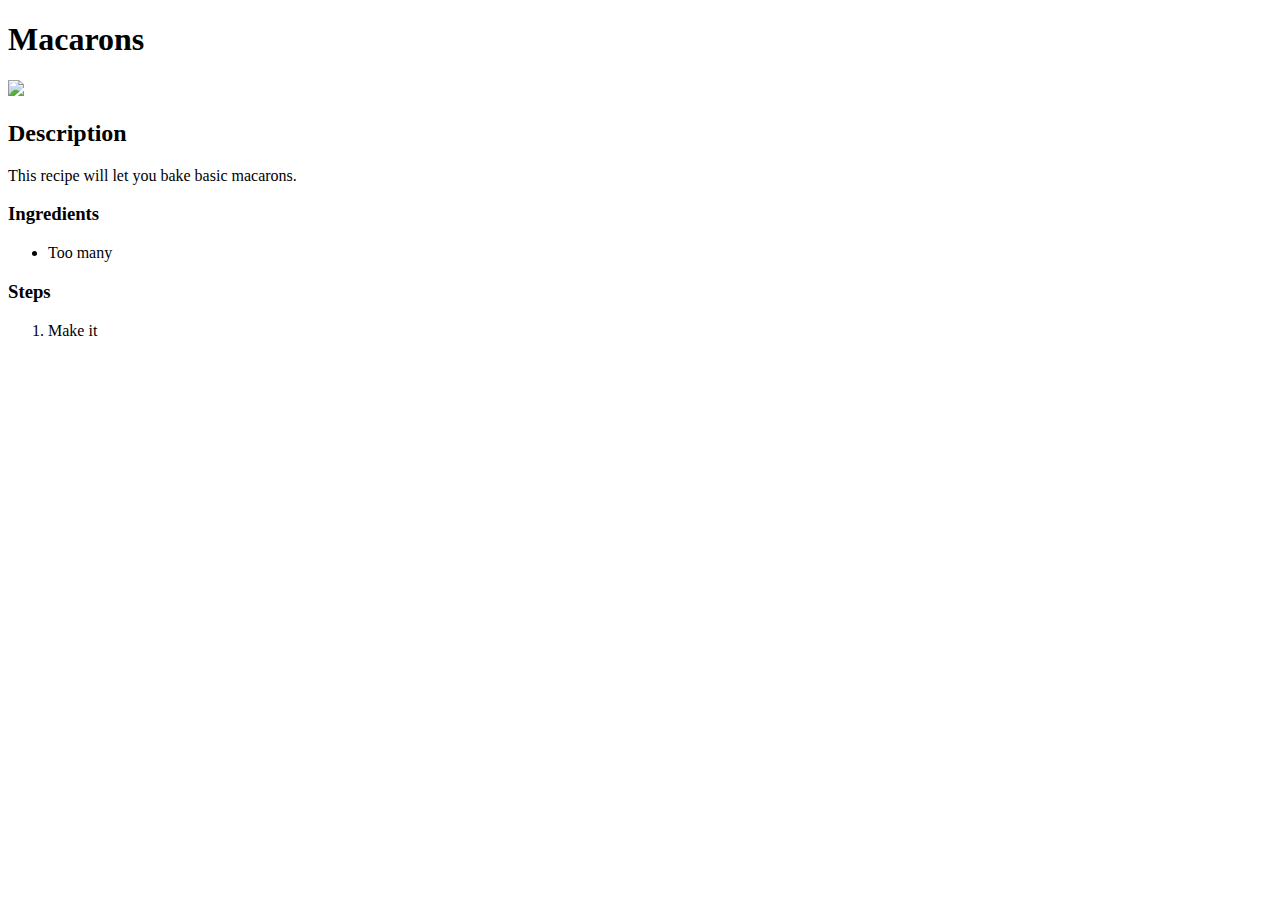
==== recipes/macarons.html @ 567838a9 "created a simple recipe website" ====
<!DOCTYPE html>
<html lang="en">

<head>
  <meta charset="UTF-8">
  <meta http-equiv="X-UA-Compatible" content="IE=edge">
  <meta name="viewport" content="width=device-width, initial-scale=1.0">
  <title>Document</title>
</head>

<body>
  <h1>Macarons</h1>
  <img src="./images/ramen.png">
  <h2>Description</h2>
  <p>
    This recipe will let you bake basic macarons.
  </p>
  <h3> Ingredients</h3>
  <ul>
    <li>Too many</li>
  </ul>
  <h3>Steps</h3>
  <ol>
    <li>Make it </li>
  </ol>
</body>

</html>
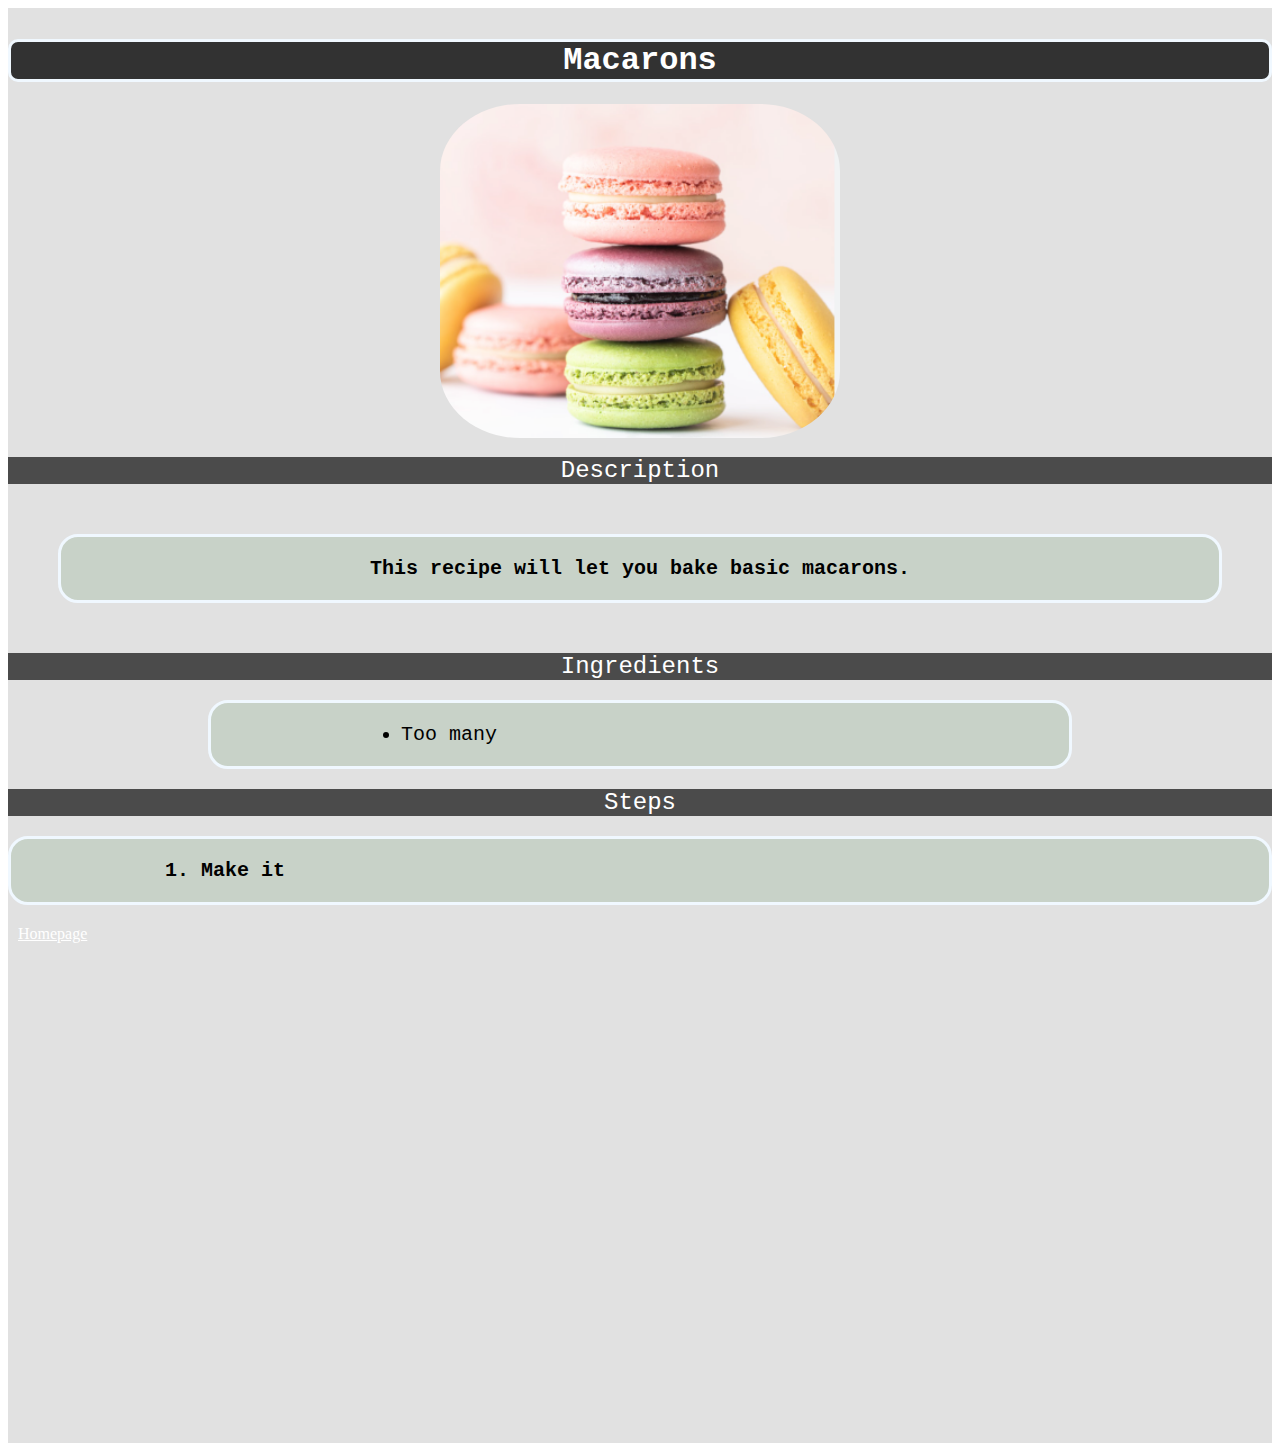
==== commit 52190bcf: "Add CSS Styling" ====
--- a/recipes/macarons.html
+++ b/recipes/macarons.html
@@ -6,23 +6,27 @@
   <meta http-equiv="X-UA-Compatible" content="IE=edge">
   <meta name="viewport" content="width=device-width, initial-scale=1.0">
   <title>Document</title>
+  <link rel="stylesheet" href="../style.css" />
 </head>
 
 <body>
-  <h1>Macarons</h1>
-  <img src="./images/ramen.png">
-  <h2>Description</h2>
-  <p>
-    This recipe will let you bake basic macarons.
-  </p>
-  <h3> Ingredients</h3>
-  <ul>
-    <li>Too many</li>
-  </ul>
-  <h3>Steps</h3>
-  <ol>
-    <li>Make it </li>
-  </ol>
+  <div class="item-background">
+    <h1>Macarons</h1>
+    <img src="../images/macaron.png">
+    <h2>Description</h2>
+    <p>
+      This recipe will let you bake basic macarons.
+    </p>
+    <h2> Ingredients</h2>
+    <ul>
+      <li>Too many</li>
+    </ul>
+    <h2>Steps</h2>
+    <ol>
+      <li class="important">Make it </li>
+    </ol>
+    <a href="../index.html"> Homepage</a>
+  </div>
 </body>
 
 </html>--- a/style.css
+++ b/style.css
@@ -0,0 +1,100 @@
+.background {
+  background-color: rgb(25, 25, 25);
+  height: max-content;
+  padding-top: 10px;
+  padding-bottom: 500px;
+}
+
+.item-background {
+  background-color: rgb(225, 225, 225);
+  height: max-content;
+  padding-top: 10px;
+  padding-bottom: 500px;
+}
+
+.item {
+  background: rgb(50, 50, 50);
+  border-radius: 10px;
+  border-style: solid;
+  border-color: aliceblue;
+  text-align: center;
+  display: inline-block;
+  margin: 20px 100px;
+  height: 20px;
+}
+
+a {
+  color: white;
+  margin: 10px;
+}
+
+h1 {
+  background: rgb(50, 50, 50);
+  color: white;
+  font-family: 'Courier New', Courier, monospace;
+  font-weight: 800;
+  border-color: aliceblue;
+  border-radius: 10px;
+  border-style: solid;
+  text-align: center;
+}
+
+.mainpagetitle {
+  padding: 20px;
+  margin: 10px 20px;
+  font-size: 50px;
+}
+
+h2 {
+  background: rgb(75, 75, 75);
+  font-family: 'Courier New', Courier, monospace;
+  font-weight: 400;
+  text-align: center;
+  color: rgb(255, 255, 255);
+}
+
+p,
+ul,
+ol {
+  background-color: rgb(200, 210, 200, 20);
+  font-family: 'Courier New', Courier, monospace;
+  color: black;
+  border-style: solid;
+  border-color: aliceblue;
+  border-radius: 20px;
+  font-size: 20px;
+}
+
+li {
+  margin-top: 20px;
+  margin-right: 150px;
+  margin-left: 150px;
+  margin-bottom: 20px;
+}
+
+p {
+  padding: 20px;
+  display: block;
+  margin: 50px;
+  font-weight: 800;
+  text-align: center;
+}
+
+ul {
+  margin-left: 200px;
+  margin-right: 200px;
+}
+
+img {
+  display: block;
+  width: 400px;
+  height: auto;
+  margin-left: auto;
+  margin-right: auto;
+  border: aliceblue;
+  border-radius: 20%;
+}
+
+.important {
+  font-weight: 800;
+}